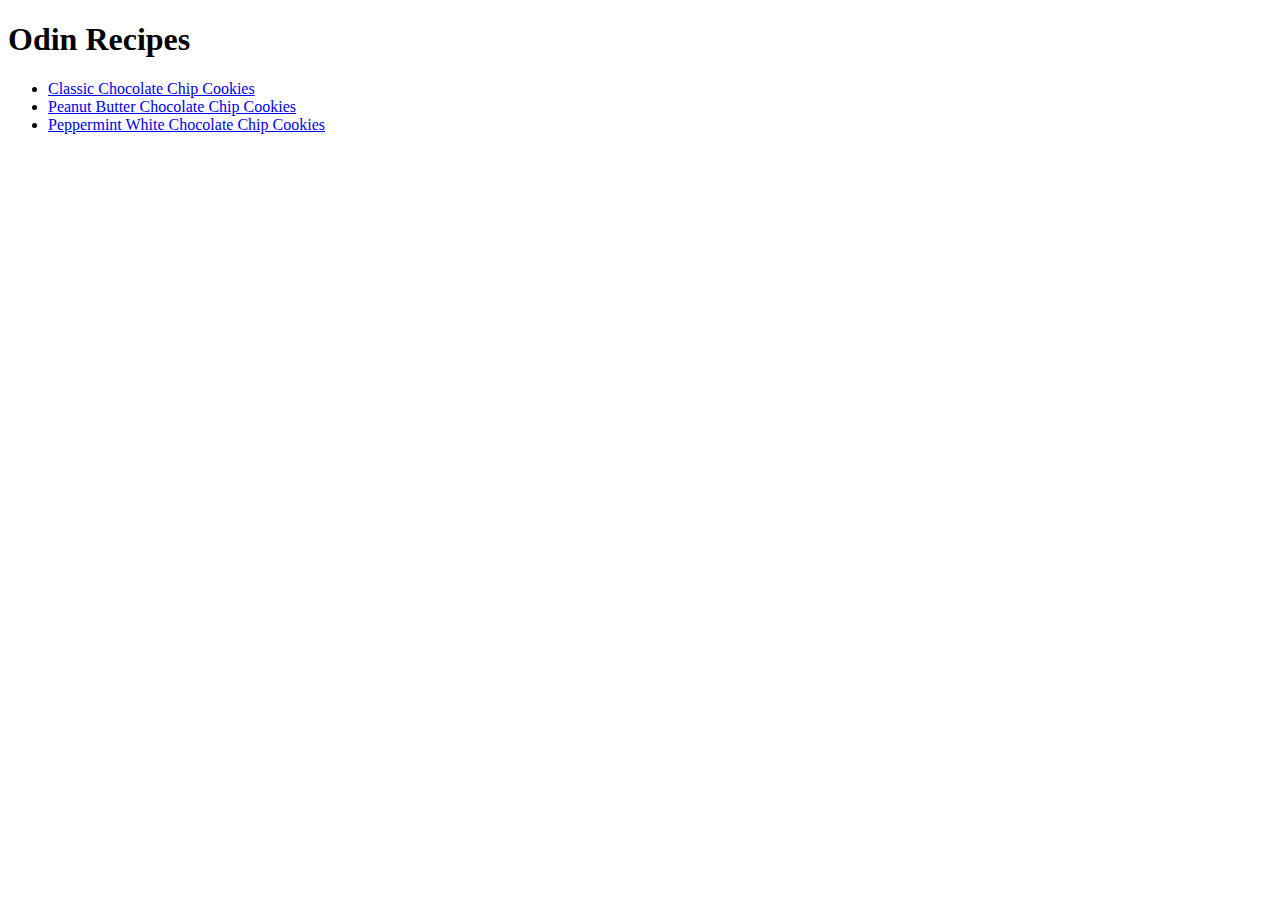
==== index.html @ dacad295 "Add cookie recipes" ====
<!DOCTYPE html>
<html lang="en">
    <head>
        <meta charset="utf8">
        <title>Odin Recipes</title>
    </head>
    <body>
        <h1>Odin Recipes</h1>
    </body>
    <ul>
        <li><a href="/Users/Jessica/repos/odin-recipes/recipes/choc-chip-cookies.html">Classic Chocolate Chip Cookies</a></li>
        <li><a href="/Users/Jessica/repos/odin-recipes/recipes/pb-choc-chip-cookies.html">Peanut Butter Chocolate Chip Cookies</a></li>
        <li><a href="/Users/Jessica/repos/odin-recipes/recipes/peppermint-white-choc-cookies.html">Peppermint White Chocolate Chip Cookies</a></li>
    </ul>    
</html>
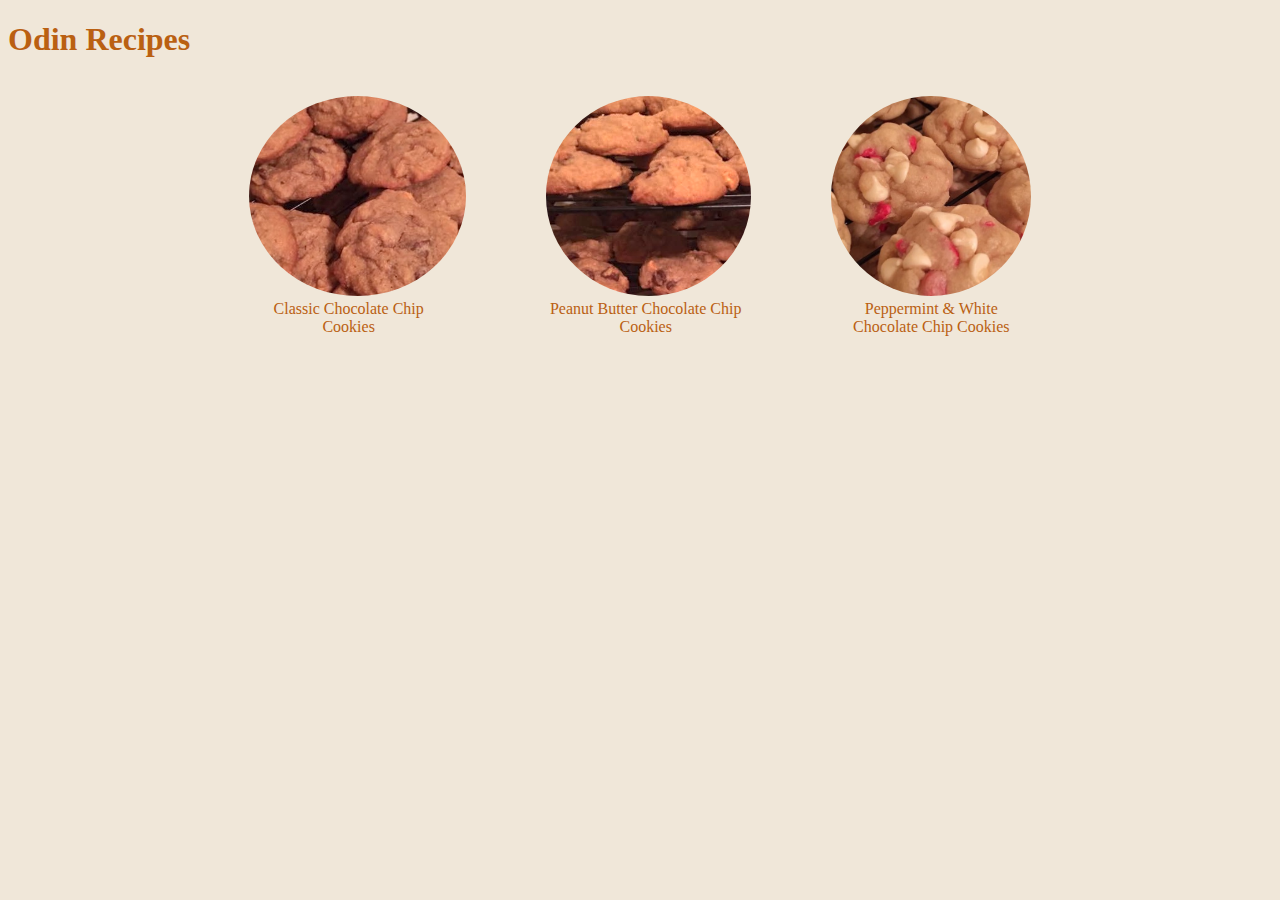
==== commit 699b44f8: "Add recipe info" ====
--- a/index.html
+++ b/index.html
@@ -3,13 +3,20 @@
     <head>
         <meta charset="utf8">
         <title>Odin Recipes</title>
+        <link rel="stylesheet" href="styles.css">
     </head>
     <body>
         <h1>Odin Recipes</h1>
+            <div class="recipe-button">
+                <figure><a href="recipes/choc-chip-cookies.html"><img src="images/choc-chip-cookies.jpeg" alt="photo of freshly baked chocolate chip cookies" class="img-round"></a>
+                    <figcaption id="fig1-link" class="fig-link"><a href="recipes/choc-chip-cookies.html">Classic Chocolate Chip Cookies</a></figcaption>
+                </figure>
+                <figure><a href="recipes/pb-choc-chip-cookies.html"><img src="images/pb-choc-chip-cookies.jpeg" alt="photo of peanut butter chocolate chip cookies" class="img-round"></a>
+                    <figcaption id="fig2-link" class="fig-link"><a href="recipes/pb-choc-chip-cookies.html">Peanut Butter Chocolate Chip Cookies</a></figcaption>
+                </figure>
+                <figure><a href="recipes/peppermint-white-choc-cookies.html"><img src="images/peppermint-white-choc-chip.jpeg" alt="photo of peppermint white chocolate chip cookies" class="img-round"></a>
+                    <figcaption id="fig3-link" class="fig-link"><a href="recipes/peppermint-white-choc-cookies.html">Peppermint & White Chocolate Chip Cookies</a></figcaption>
+                </figure>
+            </div>  
     </body>
-    <ul>
-        <li><a href="/Users/Jessica/repos/odin-recipes/recipes/choc-chip-cookies.html">Classic Chocolate Chip Cookies</a></li>
-        <li><a href="/Users/Jessica/repos/odin-recipes/recipes/pb-choc-chip-cookies.html">Peanut Butter Chocolate Chip Cookies</a></li>
-        <li><a href="/Users/Jessica/repos/odin-recipes/recipes/peppermint-white-choc-cookies.html">Peppermint White Chocolate Chip Cookies</a></li>
-    </ul>    
-</html>
+</html>--- a/styles.css
+++ b/styles.css
@@ -0,0 +1,61 @@
+body {
+    background-color: rgb(240, 231, 217);
+    color: rgb(186, 96, 18);
+}
+
+h1, h2, .recipe-cap, .fig-link {
+    font-family: Cambria, Cochin, Georgia, Times, 'Times New Roman', serif;
+}
+
+p, li {
+    font-family: Arial, Helvetica, sans-serif;
+}
+
+.img-round {
+    max-width: auto;
+    max-height: 200px;
+    border-radius: 50%;
+}
+.recipe-button {
+    display: flex;
+    text-align: center;
+    justify-content: center;
+}
+
+.recipe-button figcaption {
+    max-width: 200px;
+}
+
+.recipe-button a{
+    color: rgb(186, 96, 18);
+    text-align: center;
+    text-decoration: none;
+}
+
+#fig1-link a:hover {
+    color: rgb(160, 82, 45);
+}
+
+#fig2-link a:hover {
+    color: rgb(233, 110, 22);
+}
+
+#fig3-link a:hover {
+    color: rgba(255, 0, 0, 0.642);
+}
+
+a:visited {
+    color: hsl(33, 56%, 66%);
+}
+
+
+.img-square {
+    max-width: 300px;
+    max-height: 300px;
+    border-radius: 5%;
+}
+.recipe-fig {
+    max-width: 300px;
+    display: block;
+    text-align: center;
+}
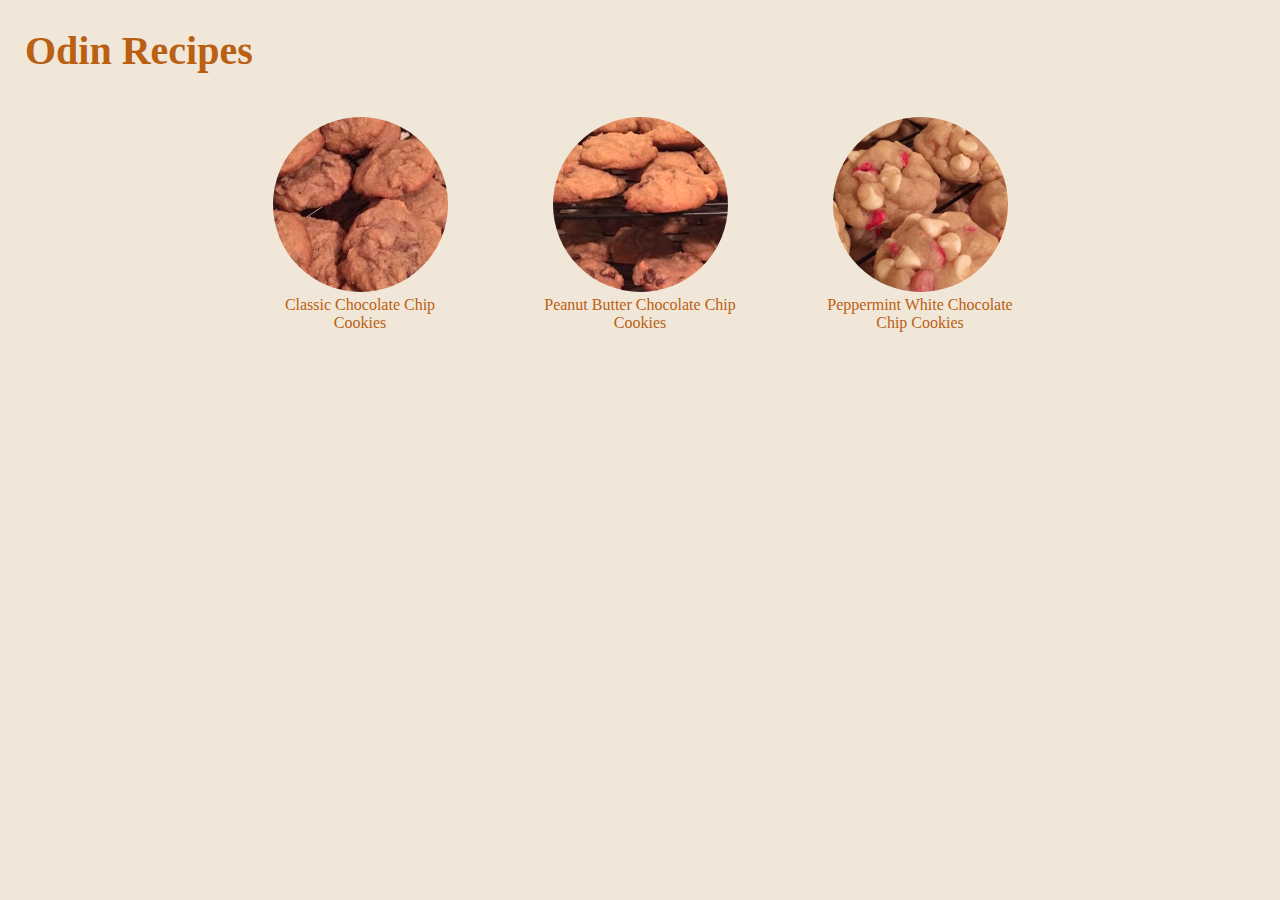
==== commit 328cc0e4: "test" ====
--- a/index.html
+++ b/index.html
@@ -15,7 +15,7 @@
                     <figcaption id="fig2-link" class="fig-link"><a href="recipes/pb-choc-chip-cookies.html">Peanut Butter Chocolate Chip Cookies</a></figcaption>
                 </figure>
                 <figure><a href="recipes/peppermint-white-choc-cookies.html"><img src="images/peppermint-white-choc-chip.jpeg" alt="photo of peppermint white chocolate chip cookies" class="img-round"></a>
-                    <figcaption id="fig3-link" class="fig-link"><a href="recipes/peppermint-white-choc-cookies.html">Peppermint & White Chocolate Chip Cookies</a></figcaption>
+                    <figcaption id="fig3-link" class="fig-link"><a href="recipes/peppermint-white-choc-cookies.html">Peppermint White Chocolate Chip Cookies</a></figcaption>
                 </figure>
             </div>  
     </body>
--- a/styles.css
+++ b/styles.css
@@ -1,10 +1,15 @@
 body {
     background-color: rgb(240, 231, 217);
     color: rgb(186, 96, 18);
+    margin: 25px;
 }
 
 h1, h2, .recipe-cap, .fig-link {
     font-family: Cambria, Cochin, Georgia, Times, 'Times New Roman', serif;
+}
+
+h1 {
+    font-size: 40px;
 }
 
 p, li {
@@ -12,8 +17,8 @@
 }
 
 .img-round {
-    max-width: auto;
-    max-height: 200px;
+    width: 175px;
+    height: 175px;
     border-radius: 50%;
 }
 .recipe-button {
@@ -48,7 +53,6 @@
     color: hsl(33, 56%, 66%);
 }
 
-
 .img-square {
     max-width: 300px;
     max-height: 300px;
@@ -58,4 +62,5 @@
     max-width: 300px;
     display: block;
     text-align: center;
+    margin-bottom: 40px;
 }
